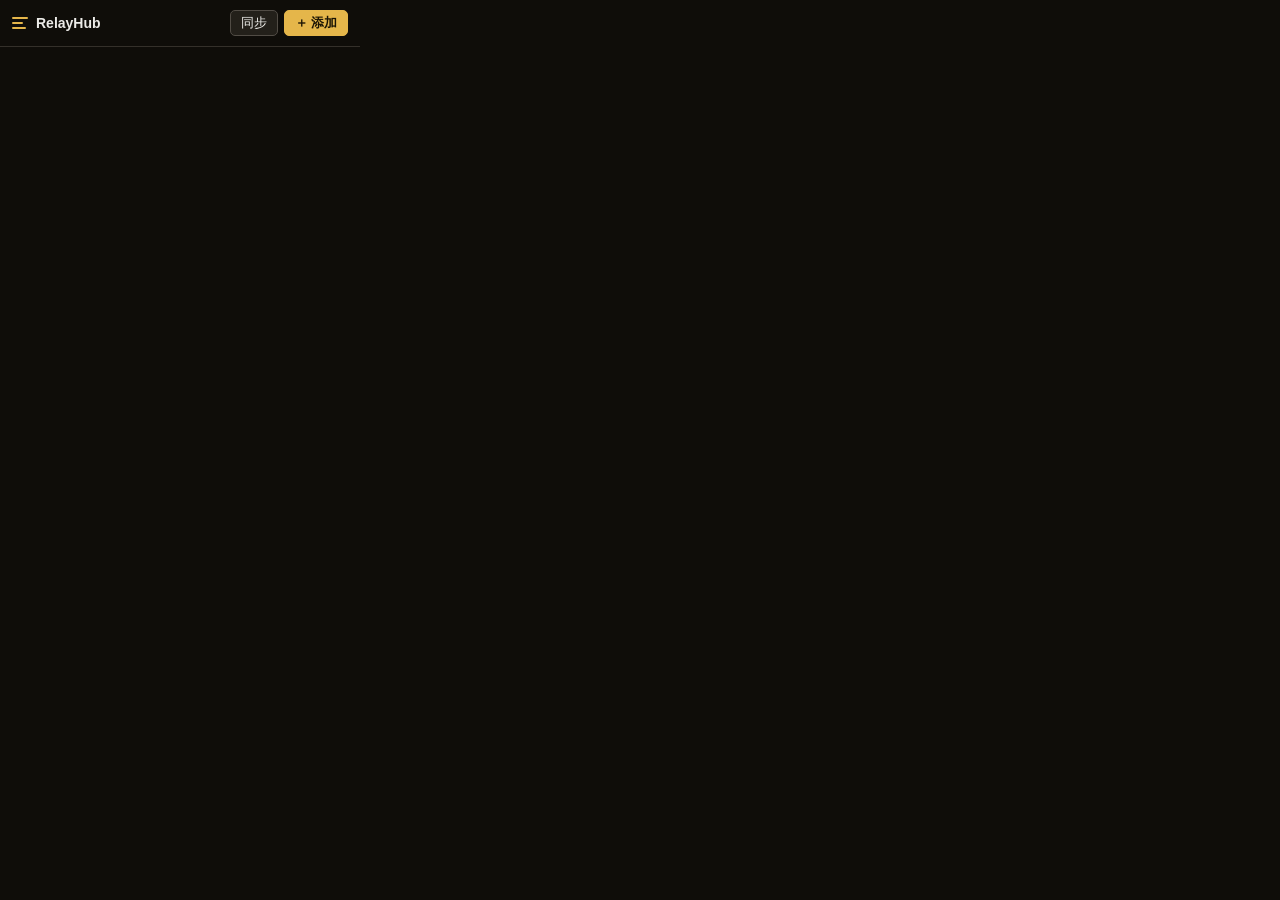
==== extension/popup.html @ 05d97eea "RelayHub S0：中转站推广收益台（单机版 + 独立浏览器插件） - 多站余额/邀请奖励聚合看板，new-api/one-api/one-hub 系自动接入 - 账号密码自动获取令牌（Turns" ====
<!doctype html>
<html lang="zh-CN">
<head>
<meta charset="utf-8">
<title>RelayHub</title>
<link rel="stylesheet" href="popup.css">
</head>
<body>
<header class="topbar">
  <div class="brand"><span class="brand-mark" aria-hidden="true"><span></span><span></span><span></span></span>RelayHub</div>
  <div class="actions">
    <button id="btn-sync" class="btn" title="立即同步全部站点">同步</button>
    <button id="btn-add" class="btn btn-primary">＋ 添加</button>
  </div>
</header>

<main id="content">
  <div id="totals" class="totals"></div>
  <div id="sites"></div>
  <div id="empty" class="empty hidden">
    <p>还没有添加站点。</p>
    <p class="muted">填站点地址 + 系统访问令牌 + 数字用户 ID（站点控制台 → 个人设置生成）。</p>
  </div>
</main>

<!-- 添加表单 -->
<div id="add-form" class="add-form hidden">
  <label class="field">
    <span class="field-label">站点地址</span>
    <input id="f-url" placeholder="https://api.example.com" spellcheck="false">
  </label>
  <div class="grid2">
    <label class="field">
      <span class="field-label">系统访问令牌</span>
      <input id="f-token" type="password" placeholder="sk 无关，控制台生成" autocomplete="off" spellcheck="false">
    </label>
    <label class="field">
      <span class="field-label">数字用户 ID</span>
      <input id="f-uid" type="number" placeholder="如 1234">
    </label>
  </div>
  <label class="check">
    <input type="checkbox" id="f-manual">
    <span>手动记录（不接 API）</span>
  </label>
  <p id="add-error" class="err hidden"></p>
  <div class="row">
    <span class="spacer"></span>
    <button id="btn-cancel" class="btn">取消</button>
    <button id="btn-save" class="btn btn-primary">保存</button>
  </div>
</div>

<div id="toast" class="toast hidden"></div>
<script src="popup.js"></script>
</body>
</html>
---- extension/popup.css ----
/* RelayHub Companion popup —— 与主站同一套「账本」设计令牌（OKLCH 暖黑 + 琥珀） */
:root {
  --bg: oklch(0.16 0.008 80);
  --surface: oklch(0.205 0.01 80);
  --surface-2: oklch(0.245 0.012 80);
  --border: oklch(0.31 0.012 80);
  --border-strong: oklch(0.42 0.014 80);
  --fg: oklch(0.94 0.004 80);
  --muted: oklch(0.68 0.008 80);
  --faint: oklch(0.52 0.008 80);
  --accent: oklch(0.80 0.135 85);
  --accent-soft: oklch(0.80 0.135 85 / 0.14);
  --ok: oklch(0.74 0.14 155);
  --err: oklch(0.68 0.17 25);
  --r-sm: 5px;
  --mono: ui-monospace, "Cascadia Mono", Consolas, monospace;
}

* { box-sizing: border-box; }

body {
  margin: 0;
  width: 360px;
  max-height: 560px;
  overflow-y: auto;
  background: var(--bg);
  color: var(--fg);
  font: 13px/1.5 "Segoe UI", "PingFang SC", "Microsoft YaHei", sans-serif;
}

.topbar {
  display: flex;
  align-items: center;
  justify-content: space-between;
  padding: 10px 12px;
  border-bottom: 1px solid var(--border);
  position: sticky;
  top: 0;
  background: var(--bg);
}
.brand { display: flex; align-items: center; gap: 8px; font-weight: 600; font-size: 14px; }
.brand-mark { display: inline-flex; flex-direction: column; gap: 3px; }
.brand-mark span { display: block; height: 2px; border-radius: 2px; background: var(--accent); }
.brand-mark span:nth-child(1) { width: 16px; }
.brand-mark span:nth-child(2) { width: 11px; }
.brand-mark span:nth-child(3) { width: 14px; }
.actions { display: flex; gap: 6px; }

.btn {
  border: 1px solid var(--border-strong);
  background: var(--surface-2);
  color: var(--fg);
  font: inherit;
  font-size: 12.5px;
  min-height: 26px;
  padding: 2px 10px;
  border-radius: var(--r-sm);
  cursor: pointer;
}
.btn:hover { border-color: var(--accent); }
.btn:disabled { opacity: 0.5; cursor: not-allowed; }
.btn-primary { background: var(--accent); border-color: var(--accent); color: oklch(0.19 0.03 85); font-weight: 600; }
.btn-danger { color: var(--err); }

main { padding: 10px 12px 14px; }

.totals {
  display: flex;
  gap: 6px;
  margin-bottom: 10px;
}
.totals .t {
  flex: 1;
  background: var(--surface);
  border-top: 1px solid var(--border-strong);
  border-bottom: 3px double var(--border-strong);
  padding: 8px 10px;
}
.totals .t-label { color: var(--muted); font-size: 11px; }
.totals .t-val { font-family: var(--mono); font-variant-numeric: tabular-nums; font-size: 15px; font-weight: 600; }

.site {
  background: var(--surface);
  border: 1px solid var(--border);
  border-radius: 8px;
  padding: 10px 12px;
  margin-bottom: 8px;
}
.site-head { display: flex; align-items: center; justify-content: space-between; gap: 8px; margin-bottom: 6px; }
.site-name { font-weight: 600; overflow: hidden; text-overflow: ellipsis; white-space: nowrap; }
.site-name a { color: var(--fg); text-decoration: none; }
.site-name a:hover { color: var(--accent); }
.status { font-size: 11px; color: var(--muted); white-space: nowrap; }
.status.bad { color: var(--err); }
.dot { display: inline-block; width: 6px; height: 6px; border-radius: 50%; margin-right: 4px; vertical-align: 1px; }
.dot-ok { background: var(--ok); }
.dot-err { background: var(--err); }
.dot-idle { background: var(--faint); }

.site-nums { display: flex; gap: 10px; }
.site-nums .n { flex: 1; }
.site-nums .n-label { color: var(--muted); font-size: 11px; }
.site-nums .n-val { font-family: var(--mono); font-variant-numeric: tabular-nums; font-weight: 600; }
.site-nums .n-val.main { font-size: 16px; }

.site-foot { display: flex; align-items: center; justify-content: space-between; margin-top: 8px; }
.site-foot .muted { font-size: 11px; color: var(--faint); }
.site-foot .btn { min-height: 22px; padding: 1px 8px; font-size: 11.5px; }

.err-text {
  background: oklch(0.68 0.17 25 / 0.12);
  color: oklch(0.82 0.09 25);
  border-radius: var(--r-sm);
  font-size: 11.5px;
  padding: 6px 8px;
  margin-top: 8px;
  word-break: break-all;
}

.empty { text-align: center; padding: 32px 12px; color: var(--muted); }
.empty .muted { color: var(--faint); font-size: 12px; }

/* 添加表单 */
.add-form {
  margin: 10px 12px;
  background: var(--surface);
  border: 1px solid var(--border-strong);
  border-radius: 8px;
  padding: 12px;
}
.field { display: block; margin-bottom: 8px; }
.field-label { display: block; color: var(--muted); font-size: 11px; margin-bottom: 3px; }
.grid2 { display: grid; grid-template-columns: 1fr 1fr; gap: 8px; }
input {
  width: 100%;
  min-height: 28px;
  padding: 4px 8px;
  border-radius: var(--r-sm);
  border: 1px solid var(--border-strong);
  background: var(--bg);
  color: var(--fg);
  font: inherit;
  font-size: 12.5px;
}
input:focus-visible { outline: none; border-color: var(--accent); }
.check { display: flex; align-items: center; gap: 6px; color: var(--muted); font-size: 12px; margin-bottom: 8px; }
.check input { width: auto; }
.row { display: flex; gap: 6px; }
.spacer { flex: 1; }
.err {
  background: oklch(0.68 0.17 25 / 0.12);
  color: oklch(0.82 0.09 25);
  border-radius: var(--r-sm);
  font-size: 11.5px;
  padding: 6px 8px;
  margin: 0 0 8px;
  word-break: break-all;
}
.hidden { display: none !important; }

.toast {
  position: fixed;
  left: 50%;
  bottom: 12px;
  transform: translateX(-50%);
  background: var(--surface-2);
  border: 1px solid var(--border-strong);
  border-radius: var(--r-sm);
  padding: 6px 14px;
  font-size: 12px;
  max-width: 90%;
  z-index: 10;
}
.toast.is-error { border-color: var(--err); color: oklch(0.82 0.09 25); }
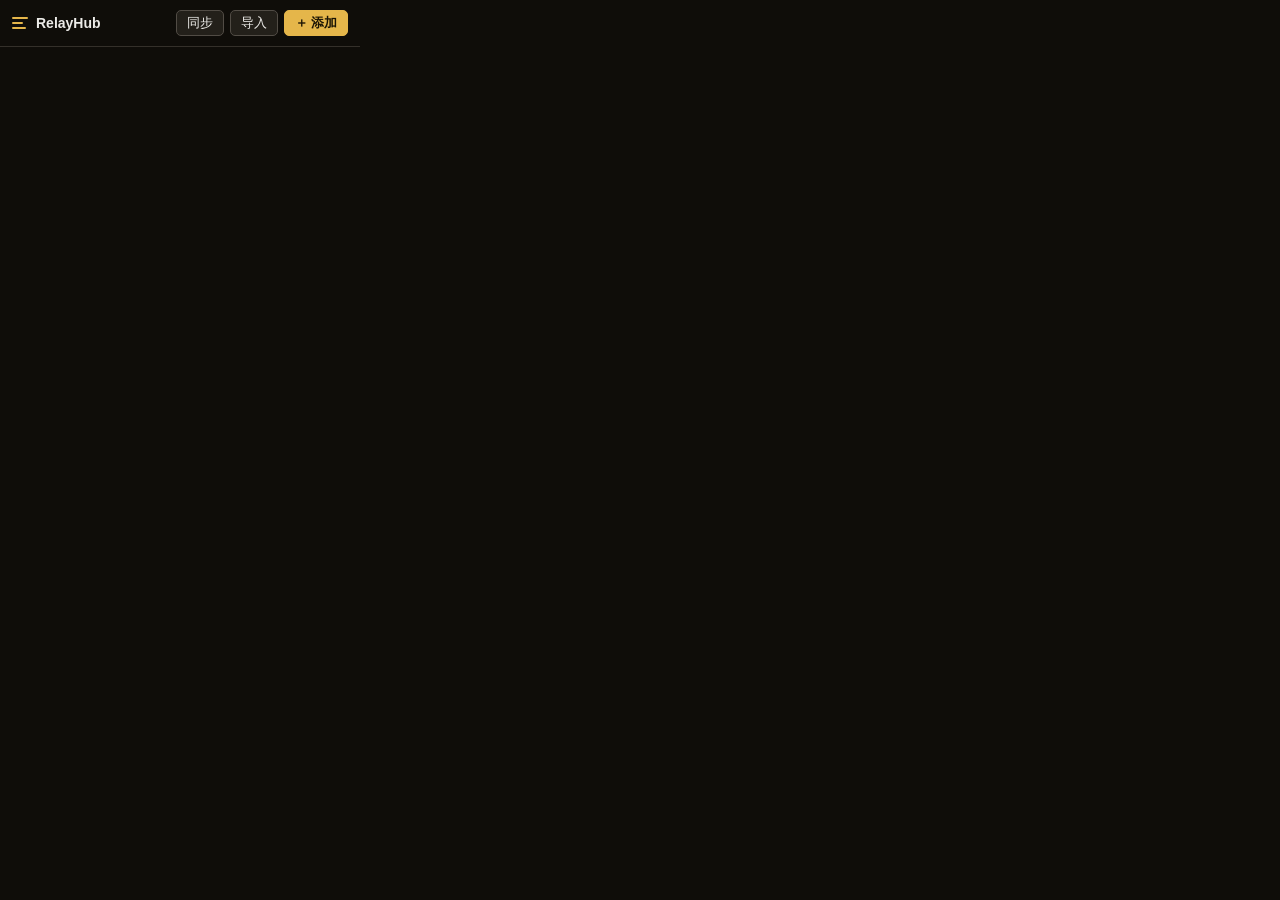
==== commit f52dc961: "主程序→插件站点同步：一键导出站点文件（含令牌），插件弹窗导入并去重" ====
--- a/extension/popup.html
+++ b/extension/popup.html
@@ -10,7 +10,9 @@
   <div class="brand"><span class="brand-mark" aria-hidden="true"><span></span><span></span><span></span></span>RelayHub</div>
   <div class="actions">
     <button id="btn-sync" class="btn" title="立即同步全部站点">同步</button>
+    <button id="btn-import" class="btn" title="导入来自 RelayHub 主程序的站点文件">导入</button>
     <button id="btn-add" class="btn btn-primary">＋ 添加</button>
+    <input type="file" id="import-file" accept="application/json,.json" class="hidden">
   </div>
 </header>
 
@@ -25,10 +27,13 @@
 
 <!-- 添加表单 -->
 <div id="add-form" class="add-form hidden">
-  <label class="field">
-    <span class="field-label">站点地址</span>
-    <input id="f-url" placeholder="https://api.example.com" spellcheck="false">
-  </label>
+  <div class="field">
+    <span class="field-label">站点地址（打开本插件时所在标签页会自动填入）</span>
+    <div class="url-row">
+      <input id="f-url" placeholder="https://api.example.com" spellcheck="false">
+      <button type="button" class="btn" id="btn-current-tab" title="填入当前标签页的网址">当前页</button>
+    </div>
+  </div>
   <div class="grid2">
     <label class="field">
       <span class="field-label">系统访问令牌</span>
@@ -39,10 +44,28 @@
       <input id="f-uid" type="number" placeholder="如 1234">
     </label>
   </div>
-  <label class="check">
-    <input type="checkbox" id="f-manual">
-    <span>手动记录（不接 API）</span>
+  <label class="field">
+    <span class="field-label">站点类型</span>
+    <select id="f-type">
+      <option value="auto">new-api / one-api 系</option>
+      <option value="sub2api">Sub2API（账号用邮箱）</option>
+      <option value="manual">手动记录（不接 API）</option>
+    </select>
   </label>
+  <div id="f-s2a" class="hidden">
+    <div class="grid2">
+      <label class="field">
+        <span class="field-label">邮箱</span>
+        <input id="f-email" autocomplete="off" spellcheck="false">
+      </label>
+      <label class="field">
+        <span class="field-label">密码</span>
+        <input id="f-pass2" type="password" autocomplete="off">
+      </label>
+    </div>
+  </div>
+  <button type="button" class="btn btn-block" id="btn-auto">🔑 从登录态自动获取令牌 + 用户 ID</button>
+  <p class="hint-sm">需先在浏览器的标签页里登录该站。已生成过令牌的站直接复用现有令牌（不影响别处在用的）；从未生成过的才自动生成（旧令牌随之失效）。</p>
   <p id="add-error" class="err hidden"></p>
   <div class="row">
     <span class="spacer"></span>
--- a/extension/popup.css
+++ b/extension/popup.css
@@ -106,6 +106,39 @@
 .site-foot { display: flex; align-items: center; justify-content: space-between; margin-top: 8px; }
 .site-foot .muted { font-size: 11px; color: var(--faint); }
 .site-foot .btn { min-height: 22px; padding: 1px 8px; font-size: 11.5px; }
+.site-foot span > .btn + .btn { margin-left: 4px; }
+
+.tok-plain {
+  font-family: var(--mono);
+  font-size: 11.5px;
+  color: var(--muted);
+  background: var(--surface-2);
+  border-radius: var(--r-sm);
+  padding: 6px 8px;
+  margin-top: 8px;
+  word-break: break-all;
+}
+
+.uid-row {
+  display: flex;
+  align-items: center;
+  gap: 8px;
+  margin-top: 6px;
+}
+.uid-row .uid-label { font-size: 11px; color: var(--faint); flex: none; }
+.uid-row .uid-val {
+  flex: 1;
+  font-family: var(--mono);
+  font-variant-numeric: tabular-nums;
+  font-size: 12px;
+  color: var(--muted);
+  overflow: hidden;
+  text-overflow: ellipsis;
+  white-space: nowrap;
+  cursor: pointer;
+}
+.uid-row .uid-val:hover { color: var(--accent); }
+.uid-row .btn { min-height: 20px; padding: 0 7px; font-size: 11px; }
 
 .err-text {
   background: oklch(0.68 0.17 25 / 0.12);
@@ -130,6 +163,8 @@
 }
 .field { display: block; margin-bottom: 8px; }
 .field-label { display: block; color: var(--muted); font-size: 11px; margin-bottom: 3px; }
+.url-row { display: flex; gap: 6px; }
+.url-row input { flex: 1; }
 .grid2 { display: grid; grid-template-columns: 1fr 1fr; gap: 8px; }
 input {
   width: 100%;
@@ -145,6 +180,8 @@
 input:focus-visible { outline: none; border-color: var(--accent); }
 .check { display: flex; align-items: center; gap: 6px; color: var(--muted); font-size: 12px; margin-bottom: 8px; }
 .check input { width: auto; }
+.btn-block { width: 100%; }
+.hint-sm { color: var(--faint); font-size: 11px; margin: 6px 0 8px; line-height: 1.5; }
 .row { display: flex; gap: 6px; }
 .spacer { flex: 1; }
 .err {
